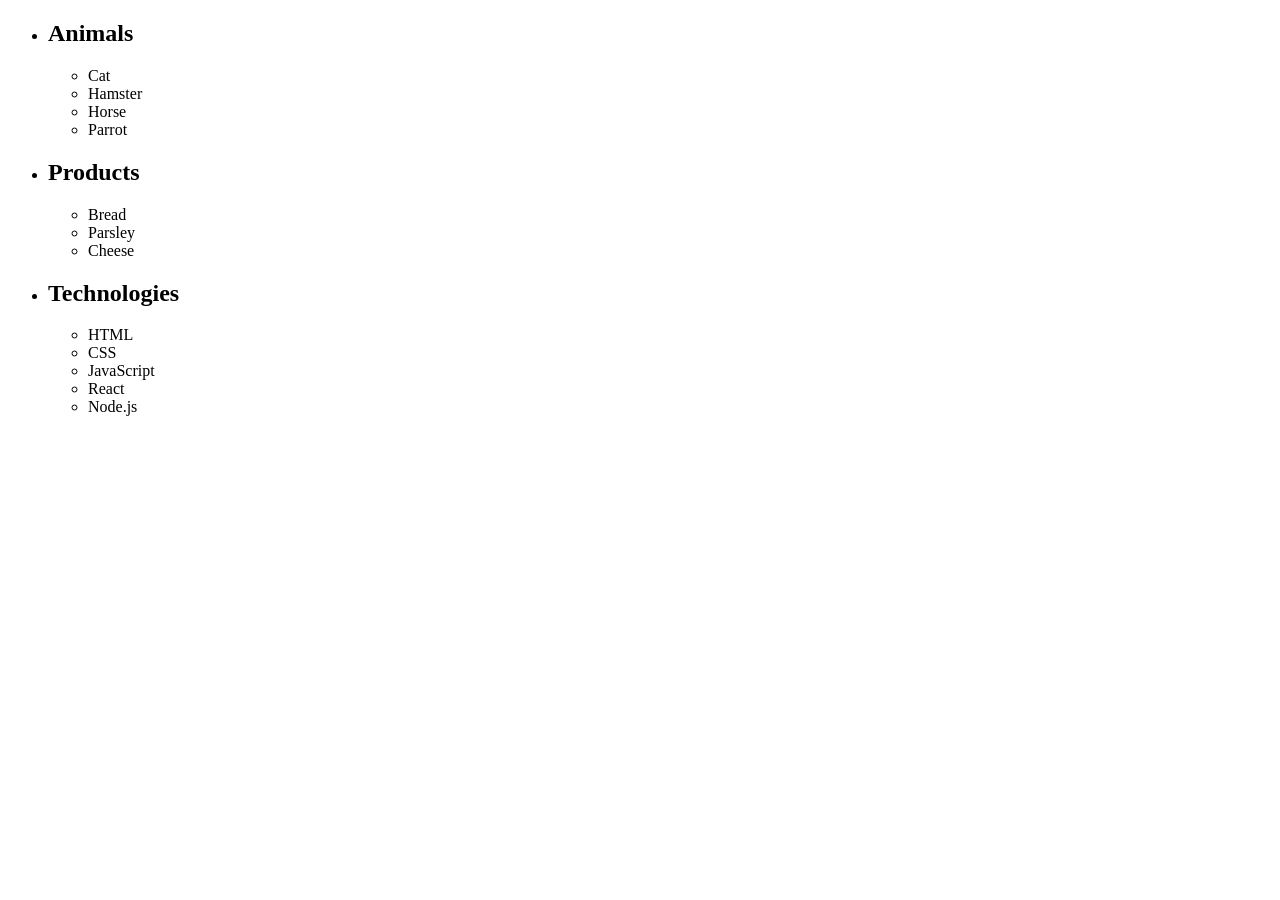
==== task-1.html @ 6b18b35c "fix files" ====
<!DOCTYPE html>
<html lang="en">
<head>
    <meta charset="UTF-8">
    <meta name="viewport" content="width=device-width, initial-scale=1.0">
    <link rel="stylesheet" href="style.css">
    <title>Document</title>
</head>
<body>

<ul id="categories">
  <li class="item">
    <h2>Animals</h2>
    <ul>
      <li>Cat</li>
      <li>Hamster</li>
      <li>Horse</li>
      <li>Parrot</li>
    </ul>
  </li>
  <li class="item">
    <h2>Products</h2>
    <ul>
      <li>Bread</li>
      <li>Parsley</li>
      <li>Cheese</li>
    </ul>
  </li>
  <li class="item">
    <h2>Technologies</h2>
    <ul>
      <li>HTML</li>
      <li>CSS</li>
      <li>JavaScript</li>
      <li>React</li>
      <li>Node.js</li>
    </ul>
  </li>
</ul>
    <script type="module" src="./js/task-1.js"></script>
</body>
</html>
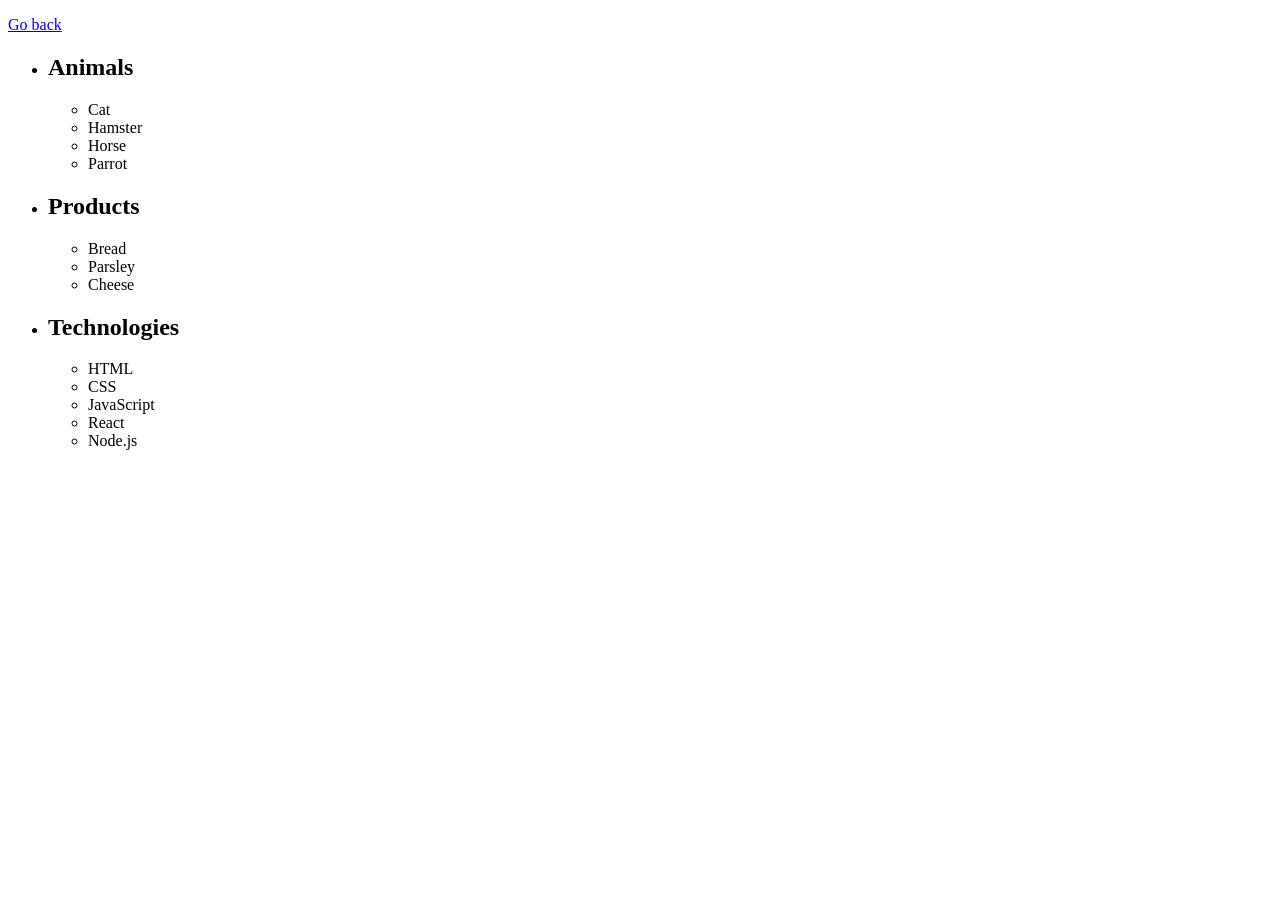
==== commit dd673e37: "fix files" ====
--- a/task-1.html
+++ b/task-1.html
@@ -7,7 +7,7 @@
     <title>Document</title>
 </head>
 <body>
-
+    <p><a href="./index.html">Go back</a></p>
 <ul id="categories">
   <li class="item">
     <h2>Animals</h2>
